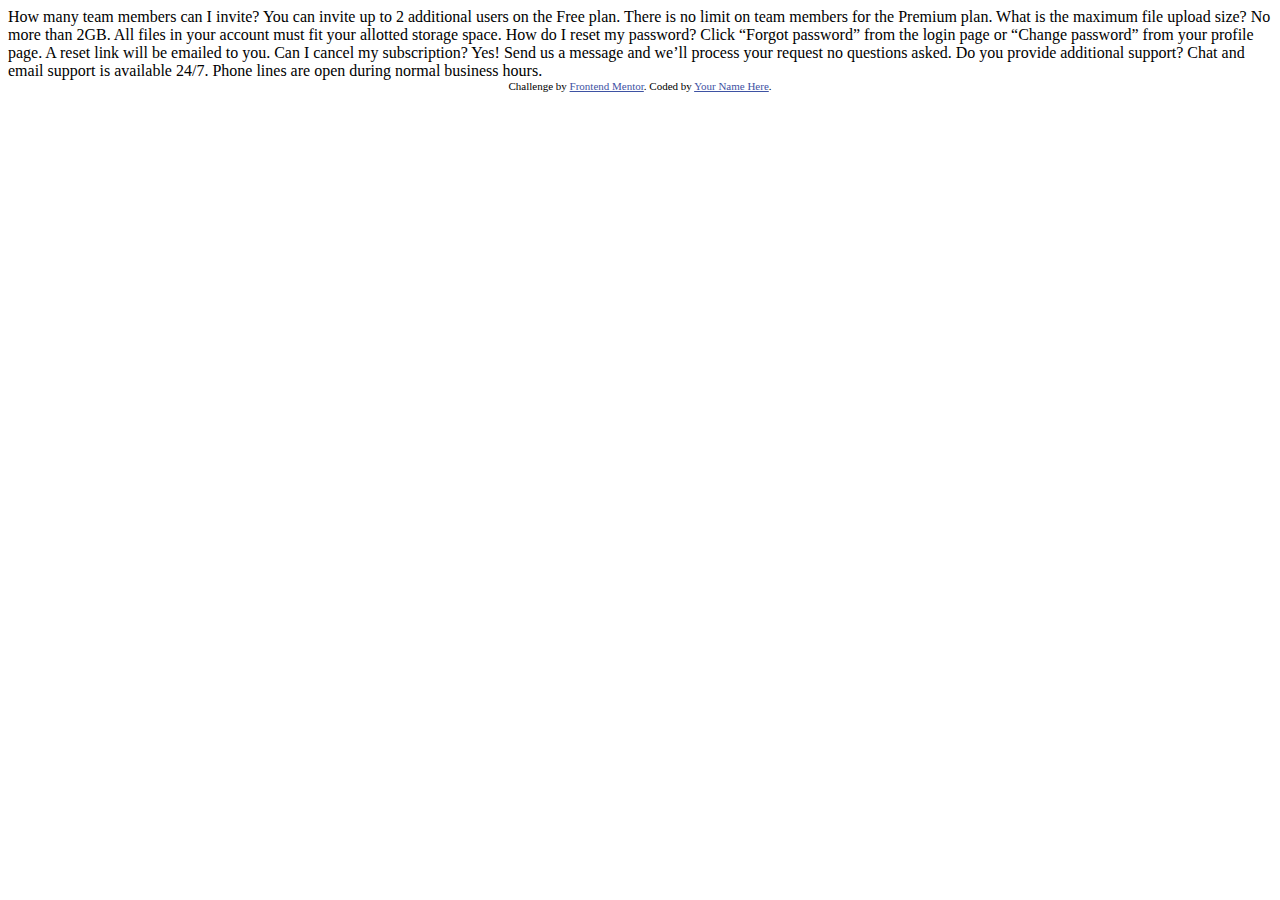
==== index.html @ 4866e7ef "firstcommit" ====
<!DOCTYPE html>
<html lang="en">
<head>
  <meta charset="UTF-8">
  <meta name="viewport" content="width=device-width, initial-scale=1.0"> <!-- displays site properly based on user's device -->

  <link rel="icon" type="image/png" sizes="32x32" href="./images/favicon-32x32.png">
  
  <title>Frontend Mentor | FAQ Accordion Card</title>

  <!-- Feel free to remove these styles or customise in your own stylesheet 👍 -->
  <style>
    .attribution { font-size: 11px; text-align: center; }
    .attribution a { color: hsl(228, 45%, 44%); }
  </style>
</head>
<body>
  How many team members can I invite?
  You can invite up to 2 additional users on the Free plan. There is no limit on 
  team members for the Premium plan.

  What is the maximum file upload size?
  No more than 2GB. All files in your account must fit your allotted storage space.

  How do I reset my password?
  Click “Forgot password” from the login page or “Change password” from your profile page.
  A reset link will be emailed to you.

  Can I cancel my subscription?
  Yes! Send us a message and we’ll process your request no questions asked.

  Do you provide additional support?
  Chat and email support is available 24/7. Phone lines are open during normal business hours.

  <div class="attribution">
    Challenge by <a href="https://www.frontendmentor.io?ref=challenge" target="_blank">Frontend Mentor</a>. 
    Coded by <a href="#">Your Name Here</a>.
  </div>
</body>
</html>
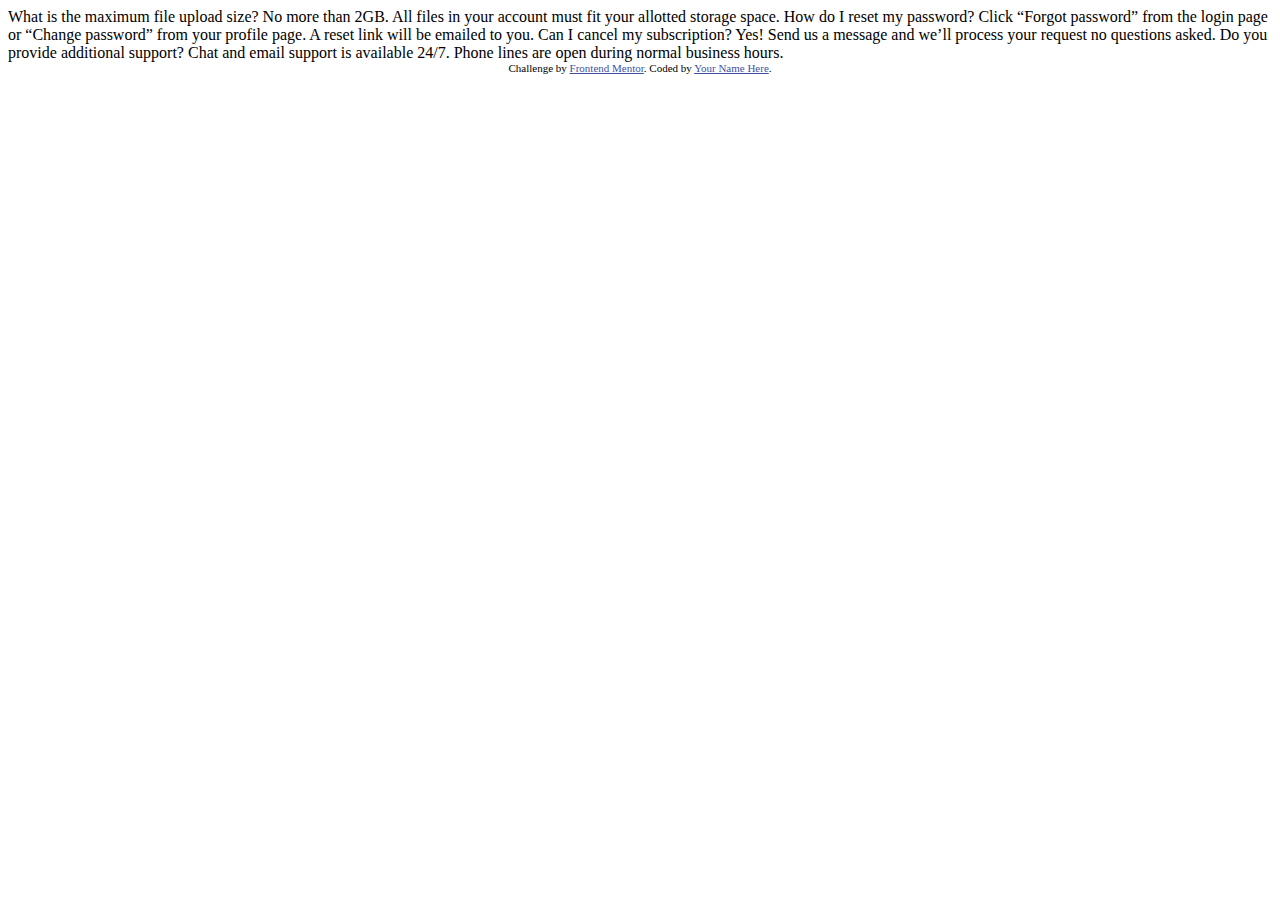
==== commit a2abc31f: "media UI done" ====
--- a/index.html
+++ b/index.html
@@ -15,9 +15,8 @@
   </style>
 </head>
 <body>
-  How many team members can I invite?
-  You can invite up to 2 additional users on the Free plan. There is no limit on 
-  team members for the Premium plan.
+  
+  
 
   What is the maximum file upload size?
   No more than 2GB. All files in your account must fit your allotted storage space.
